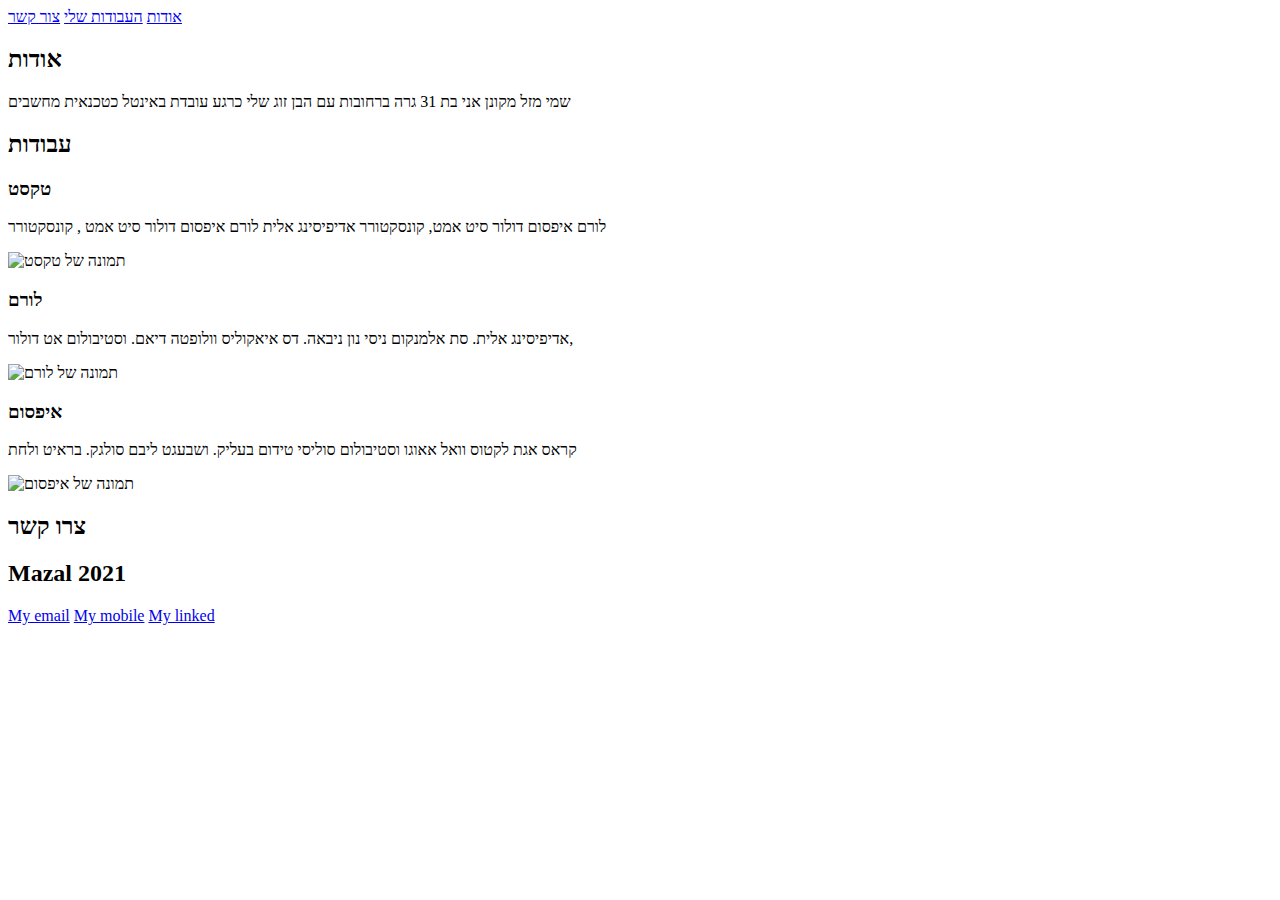
==== index.html @ d494ef16 "Add files via upload" ====
<!DOCTYPE html>
<html lang="en">
<head>
    <meta charset="UTF-8">
    <meta http-equiv="X-UA-Compatible" content="IE=edge">
    <meta name="viewport" content="width=device-width, initial-scale=1.0">
    <title>mazal</title>
</head>
<body>
   <header>

   </header>
   <nav>
       <a href="#">אודות</a>
       <a href="#">העבודות שלי</a>
       <a href="#">צור קשר</a>
   </nav>
   <main>
       <div>
           <h2>אודות</h2>
           <p> שמי מזל מקונן אני בת 31 
               גרה ברחובות עם הבן זוג שלי 
               כרגע עובדת באינטל כטכנאית מחשבים </p>
       </div>
       <div>
           <h2>עבודות</h2>
           <p>
               <h3>טקסט</h3>
               <p>לורם איפסום דולור סיט אמט,
                קונסקטורר אדיפיסינג אלית לורם איפסום דולור סיט אמט
                , קונסקטורר
               </p>
             <img src="https://i.pinimg.com/originals/00/ee/88/00ee8826ec0de12d7fd2abf362263b5e.jpg" alt="תמונה של טקסט">
               
               <h3>לורם</h3>
               <p>אדיפיסינג אלית. סת אלמנקום ניסי נון ניבאה.
                    דס איאקוליס וולופטה דיאם.
                     וסטיבולום אט דולור, 
                </p>
                <img src="https://abenba121.com/wp-content/uploads/2017/09/E8D7C9D4-6948-40AB-9973-A4780CAFE247-650-000000DC2BB3BB8A.jpeg" alt="תמונה של לורם">

               <h3>איפסום</h3>
               <p>קראס אגת לקטוס וואל אאוגו 
                   וסטיבולום סוליסי טידום בעליק. 
                   ושבעגט ליבם סולגק. בראיט ולחת </p>
                   <img src="https://indesign.tips/wp-content/uploads/2016/02/tip-017.png" alt="תמונה של איפסום">
           </p>

       </div>
       <div>
           <h2>צרו קשר</h2>
           <p></p>
       </div>
   </main>
   <footer>
       <h2>Mazal 2021</h2>
       <nav>
           <a href="mailto:mazalmekonen23@gmail.com">My email</a>
           <a href="tel:+972(54)3912551">My mobile</a>
           <a href="https://www.linkedin.com/feed/">My linked</a>
       </nav>

   </footer>

</body>
</html>
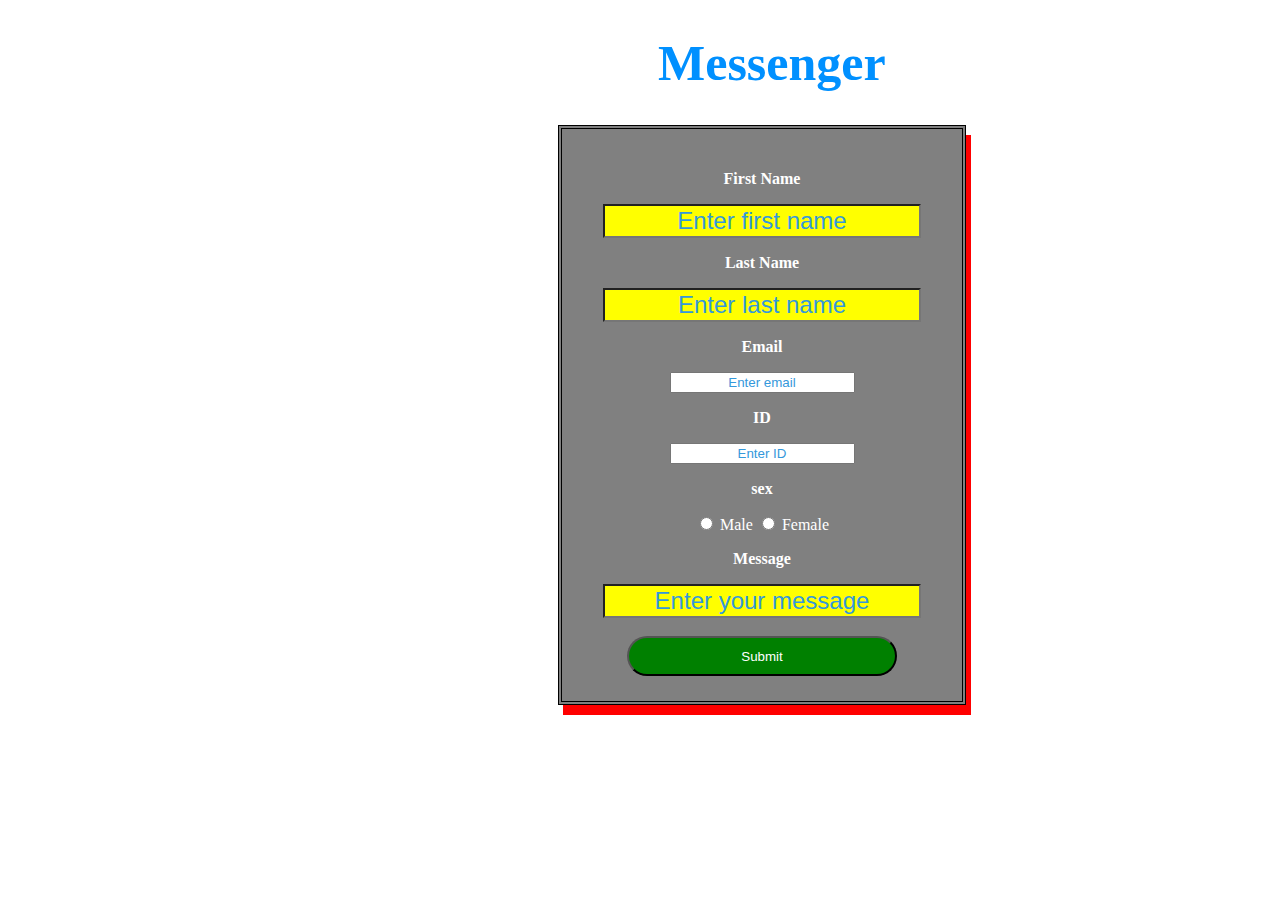
==== commit 9a3802e9: "Add files via upload" ====
--- a/index.html
+++ b/index.html
@@ -2,65 +2,28 @@
 <html lang="en">
 <head>
     <meta charset="UTF-8">
-    <meta http-equiv="X-UA-Compatible" content="IE=edge">
-    <meta name="viewport" content="width=device-width, initial-scale=1.0">
-    <title>mazal</title>
+    <title>Title</title>
+    <link rel="stylesheet" href="style.css">
 </head>
 <body>
-   <header>
-
-   </header>
-   <nav>
-       <a href="#">אודות</a>
-       <a href="#">העבודות שלי</a>
-       <a href="#">צור קשר</a>
-   </nav>
-   <main>
-       <div>
-           <h2>אודות</h2>
-           <p> שמי מזל מקונן אני בת 31 
-               גרה ברחובות עם הבן זוג שלי 
-               כרגע עובדת באינטל כטכנאית מחשבים </p>
-       </div>
-       <div>
-           <h2>עבודות</h2>
-           <p>
-               <h3>טקסט</h3>
-               <p>לורם איפסום דולור סיט אמט,
-                קונסקטורר אדיפיסינג אלית לורם איפסום דולור סיט אמט
-                , קונסקטורר
-               </p>
-             <img src="https://i.pinimg.com/originals/00/ee/88/00ee8826ec0de12d7fd2abf362263b5e.jpg" alt="תמונה של טקסט">
-               
-               <h3>לורם</h3>
-               <p>אדיפיסינג אלית. סת אלמנקום ניסי נון ניבאה.
-                    דס איאקוליס וולופטה דיאם.
-                     וסטיבולום אט דולור, 
-                </p>
-                <img src="https://abenba121.com/wp-content/uploads/2017/09/E8D7C9D4-6948-40AB-9973-A4780CAFE247-650-000000DC2BB3BB8A.jpeg" alt="תמונה של לורם">
-
-               <h3>איפסום</h3>
-               <p>קראס אגת לקטוס וואל אאוגו 
-                   וסטיבולום סוליסי טידום בעליק. 
-                   ושבעגט ליבם סולגק. בראיט ולחת </p>
-                   <img src="https://indesign.tips/wp-content/uploads/2016/02/tip-017.png" alt="תמונה של איפסום">
-           </p>
-
-       </div>
-       <div>
-           <h2>צרו קשר</h2>
-           <p></p>
-       </div>
-   </main>
-   <footer>
-       <h2>Mazal 2021</h2>
-       <nav>
-           <a href="mailto:mazalmekonen23@gmail.com">My email</a>
-           <a href="tel:+972(54)3912551">My mobile</a>
-           <a href="https://www.linkedin.com/feed/">My linked</a>
-       </nav>
-
-   </footer>
-
+    <h1>Messenger</h1>
+    <form>
+        <p class = "form-selection-header">First Name</p>
+        <input type="text" placeholder="Enter first name" class = "form-text-inputs"/>
+        <p class = "form-selection-header">Last Name</p>
+        <input type="text" placeholder="Enter last name" class = "form-text-inputs"/>
+        <p class = "form-selection-header" >Email</p>
+        <input type="email" placeholder="Enter email" required/>
+        <p class = "form-selection-header">ID</p>
+        <input type="tel" placeholder="Enter ID" pattern="[0-9]{9}"/>
+        <p class = "form-selection-header">sex<p/>
+        <input type="radio" id ="Male" value="Male" name = "sex-type"/>
+        <label for="Male">Male</label>
+        <input type="radio" id ="Female" value="Female" name = "sex-type"/>
+        <label for="Female" >Female</label>
+        <p class = "form-selection-header">Message</p>
+        <input type="text" placeholder="Enter your message" class = "form-text-inputs"/><br/><br/>
+        <input type="submit" value="Submit" id = "submit">
+    </form>
 </body>
 </html>--- a/style.css
+++ b/style.css
@@ -0,0 +1,34 @@
+h1{
+    margin-left: 650px;
+    font-size: 50px;
+    color: #0090ff;
+}
+form{
+    text-align: center;
+    background: grey;
+    color: white;
+    width: 350px;
+    padding: 25px;
+    margin-left: 550px;
+    border: 4px double black;
+    box-shadow: 5px 10px red;
+}
+form>.form-selection-header{
+    font-weight: bold;
+}
+form>.form-text-inputs{
+    font-size: 24px;
+    background: yellow;
+    color: pink;
+}
+form>#submit{
+    background: green;
+    color: white;
+    border-radius: 30px;
+    width: 270px;
+    height: 40px;
+}
+::placeholder{
+    color: #3498db;
+    text-align: center;
+}
